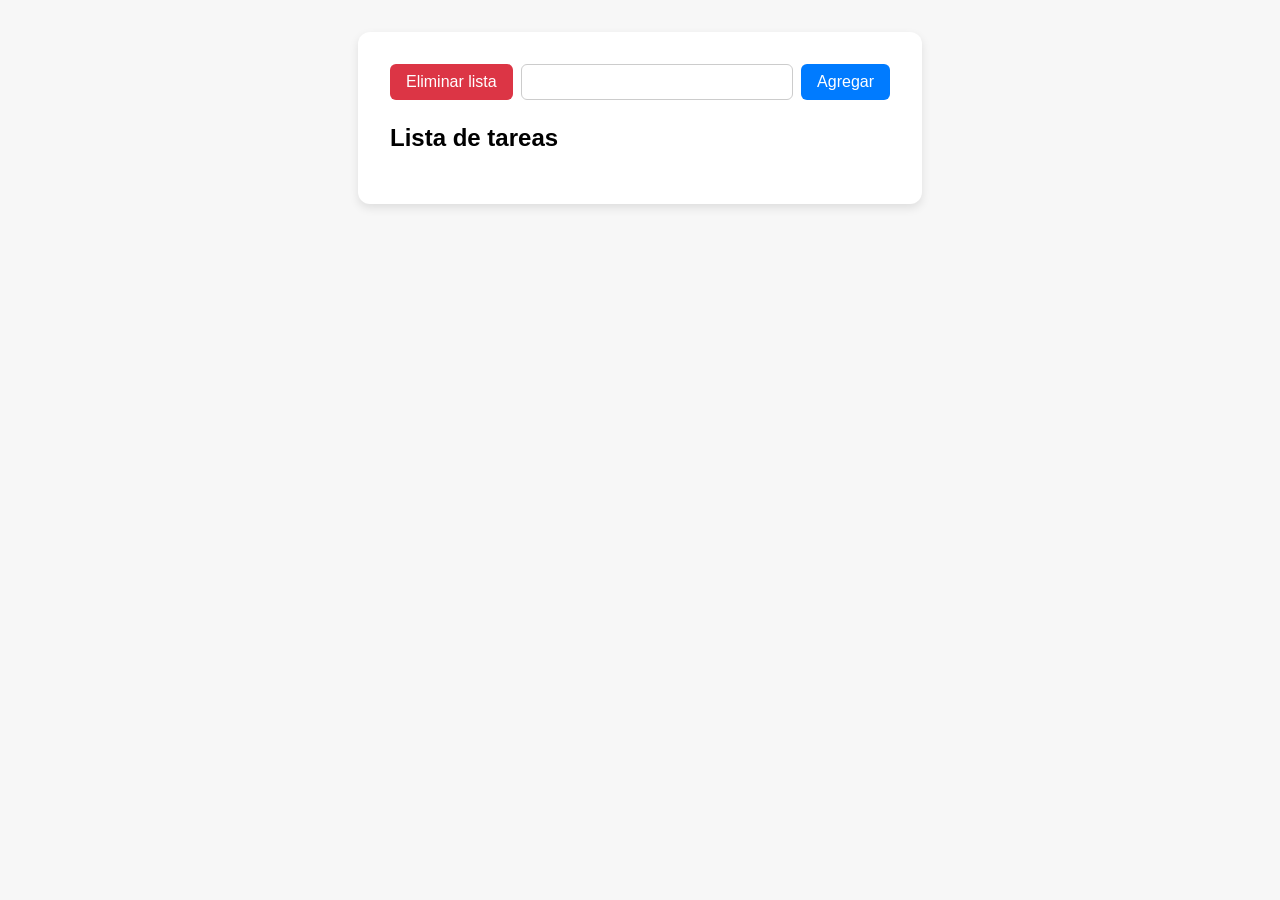
==== LabLocalStorage/index.html @ 87ca2fd6 "Primera solucion" ====
<!DOCTYPE html>
<html lang="en">
<head>
    <meta charset="UTF-8">
    <meta name="viewport" content="width=device-width, initial-scale=1.0">
    <link rel="stylesheet" href="style.css">
    <title>To-Do-App</title>
</head>
<body>
   <main>
    <form>
        <button id="eliminarLista">Eliminar lista</button>
        <input id="inputTarea" type="text">
        <button id="agregar">Agregar</button>
    </form>
    <h2>Lista de tareas</h2>
    <ul></ul>
   </main>
    <script src="script.js"></script>
</body>
</html>
---- LabLocalStorage/style.css ----
body {
    font-family: Arial, sans-serif;
    background-color: #f7f7f7;
    margin: 0;
    padding: 2rem;
    display: flex;
    justify-content: center;
  }

  main {
    background-color: white;
    padding: 2rem;
    border-radius: 12px;
    box-shadow: 0 4px 10px rgba(0, 0, 0, 0.1);
    width: 100%;
    max-width: 500px;
  }

  form {
    display: flex;
    gap: 0.5rem;
    margin-bottom: 1.5rem;
  }

  input[type="text"] {
    flex: 1;
    padding: 0.5rem;
    border-radius: 6px;
    border: 1px solid #ccc;
    font-size: 1rem;
  }

  button{
    color: white;
    border: none;
    padding: 0.5rem 1rem;
    border-radius: 6px;
    cursor: pointer;
    font-size: 1rem;
    transition: background-color 0.2s ease-in-out;
  }

  button#agregar{
    background-color: #007bff;
  }



  button#agregar :hover {
    background-color: #0056b3;
  }

  ul {
    list-style: none;
    padding: 0;
  }

  li {
    background-color: #f1f1f1;
    margin-bottom: 0.5rem;
    padding: 0.75rem;
    border-radius: 6px;
    display: flex;
    align-items: center;
    justify-content: space-between;
  }

  li label {
    display: flex;
    align-items: center;
    gap: 0.5rem;
    flex-grow: 1;
  }

 .checked{
   color: green;
  }


  .EliminarTarea {
    background-color: #dc3545;
  }

  .EliminarTarea:hover {
    background-color: #a71d2a;
  }

  #eliminarLista {
    background-color: #dc3545;
  }
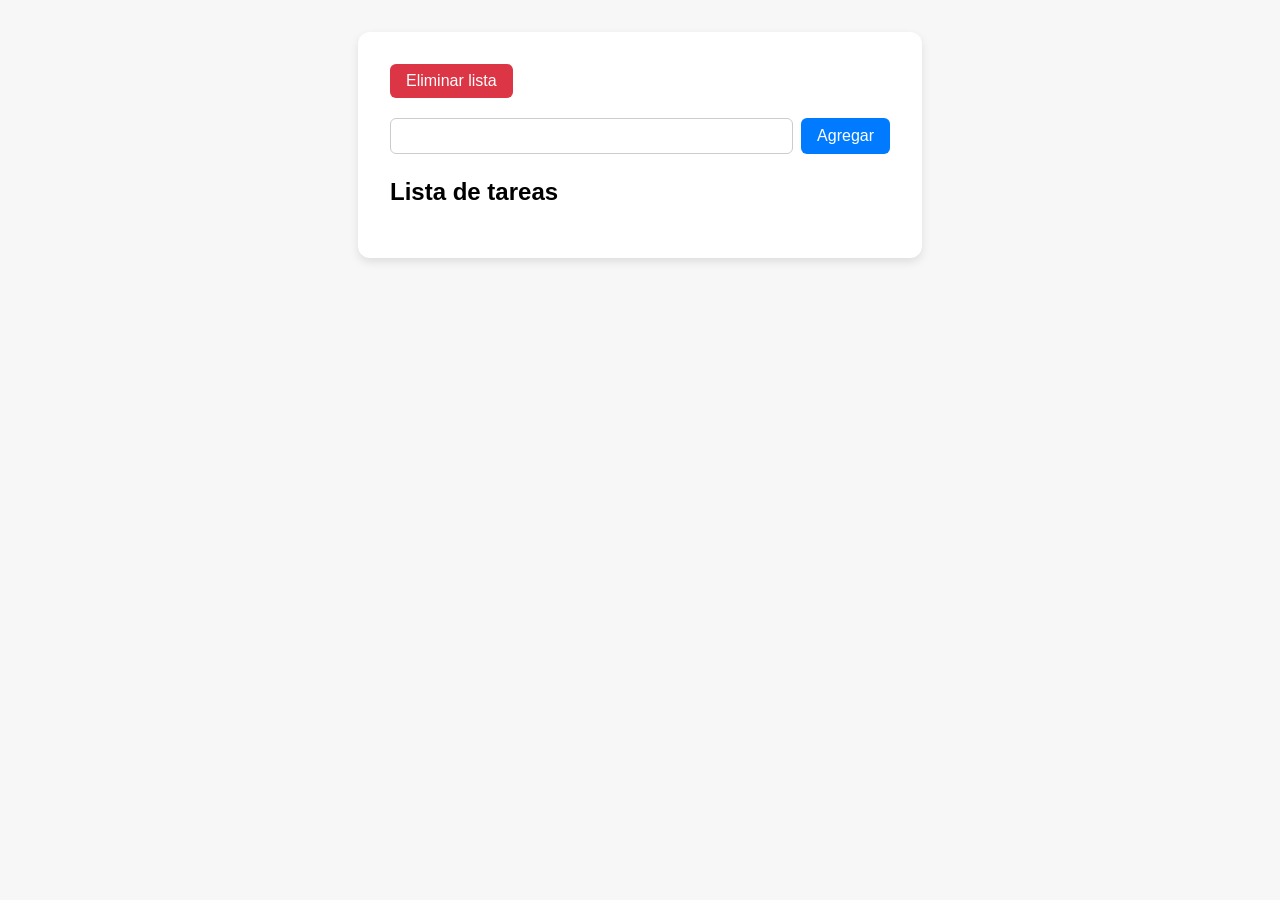
==== commit 8052541b: "Se agrega valor de checkbox a localstorage" ====
--- a/LabLocalStorage/index.html
+++ b/LabLocalStorage/index.html
@@ -8,8 +8,8 @@
 </head>
 <body>
    <main>
+    <button id="EliminarLista">Eliminar lista</button>
     <form>
-        <button id="eliminarLista">Eliminar lista</button>
         <input id="inputTarea" type="text">
         <button id="agregar">Agregar</button>
     </form>
--- a/LabLocalStorage/style.css
+++ b/LabLocalStorage/style.css
@@ -1,3 +1,4 @@
+
 body {
     font-family: Arial, sans-serif;
     background-color: #f7f7f7;
@@ -46,7 +47,7 @@
 
 
 
-  button#agregar :hover {
+  button#agregar:hover {
     background-color: #0056b3;
   }
 
@@ -72,8 +73,9 @@
     flex-grow: 1;
   }
 
- .checked{
-   color: green;
+  input[type="checkbox"]:checked + span{
+    text-decoration: line-through;
+    color: green;
   }
 
 
@@ -85,6 +87,11 @@
     background-color: #a71d2a;
   }
 
-  #eliminarLista {
+  #EliminarLista {
     background-color: #dc3545;
+    margin-bottom: 20px;
+  }
+
+  #EliminarLista:hover {
+    background-color: #a71d2a;
   }
